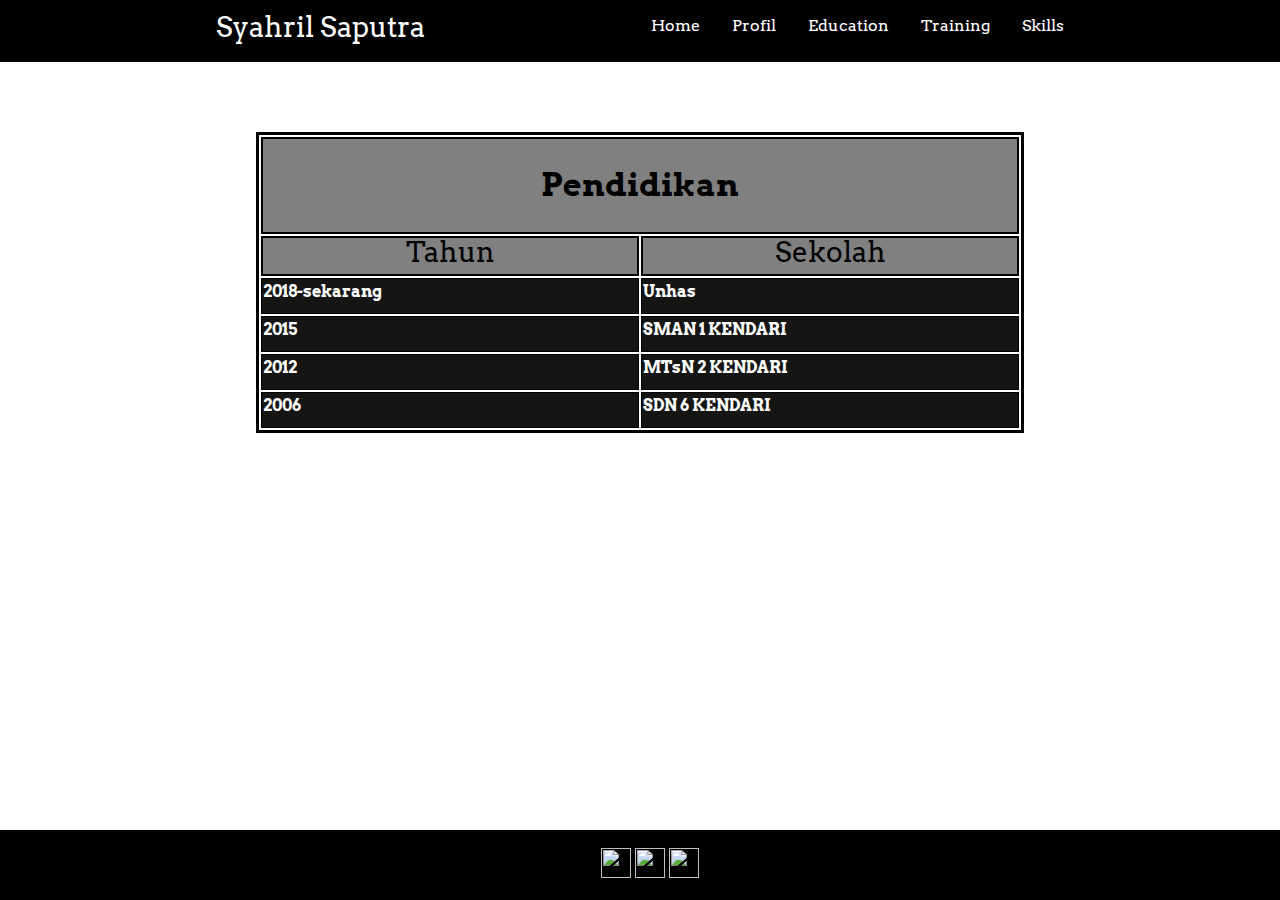
==== Education.html @ 546c26ba "Add files via upload" ====
<!DOCTYPE html>
<html>
<head>
	<link rel="stylesheet" type="text/css" href="css.css">
	<link href="https://fonts.googleapis.com/css?family=Pacifico|Patua+One|Playfair+Display&display=swap" rel="stylesheet">
	<link href="https://fonts.googleapis.com/css?family=Arvo&display=swap" rel="stylesheet">
	<title>
		Education
	</title>
</head>
<body>
	<nav class="navbar">
		<ul>
			<div class="containernav">
				<li><a href=""><h3>Syahril Saputra</h3></a></li>
					<div class="kanan1">
					  <li><a href="Home.html">Home</a></li>
					  <li><a href="profil.html">Profil</a></li>
					  <li><a href="Education.html">Education</a></li>
					  <li><a href="Training.html">Training</a></li>
					  <li><a href="Skill.html">Skills</a></li>
					</div>
			 </div>
		</ul>
	</nav>

<div class="tebel">
	<center>
		<table class="tabel"> 
				<tr> 
					<th class="th" colspan="2"><h1>Pendidikan</h1></th>
				</tr> 
				<tr> 
					<th class="th"><h3>Tahun</h3></th> 
					<th class="th"><h3>Sekolah</h3></th>
				</tr> 
				<tr> 
					<td class="td2"><h4>2018-sekarang</h4></td> 
					<td class="td2"><h4>Unhas</h4></td>
				</tr> 
				<tr> 
					<td class="td2"><h4>2015</h4></td> 
					<td class="td2"><h4>SMAN 1 KENDARI</h4></td> 
				</tr> 
				<tr> 
					<td class="td2"><h4>2012</h4></td> 
					<td class="td2"><h4>MTsN 2 KENDARI</h4></td>
				</tr> 
				<tr> 
					<td class="td2"><h4>2006</h4></td> 
					<td class="td2"><h4>SDN 6 KENDARI</h4></td> 
				</tr> 
			</table>
	</center>
</div>
	<footer class="footer">
		<div class="logo" align="center">
	      <a href="https://www.instagram.com/syahrilsaputra_23/" target="_blank"><img class="lgo" src="ig7.png"></a>
	      <a href="https://www.facebook.com/syahril.saputra23" target="_blank"><img class="lgo" src="fb4.png"></a>
	      <a href="https://api.whatsapp.com/send?phone=6289635823817" target="_blank"><img class="lgo" src="wa.png"></a>
        </div>
    </footer>
</body>
</html>
---- css.css ----
body
{
  margin: 0;
  font-family: Arvo;
  font-size: 1rem;
  font-weight: 400;
  line-height: 1.5;
  text-align: left;
  background-color: #fff;
  background-repeat: no-repeat;
  background-size: cover;
  background-image: url('1.jpeg');
  height: 100%;
  margin-bottom:cover;
}
.navbar {
  position:relative;
  background-color: black ;
}
ul {
  list-style-type: none;
  margin: 0;
  padding: 0;
  overflow: hidden;
}

li {
  float: left;
}

li a {
  display: block;
  color: white;
  
  padding: 14px 16px;
  text-decoration: none;
}

li a:hover {
  background-color: #808080;
}

.jumbotron {
  padding: 2rem 1rem;
  margin-bottom: 2rem;
  background-color: #e9ecef;
  border-radius: 0.3rem;
  margin-left: auto;
  margin-right: auto;
}
.containernav {
  padding-right: 200px;
  padding-left: 200px;
  margin-right: auto;
  margin-left: auto;
}
.containerimg
{
  padding-left: 15px;
  margin-right: auto;
  margin-left: auto;
}
.image
{
	width: 150px;
	height: 180px;
  border: 2px solid white;
  border-radius: 2px;
}

.row {
   display: -ms-flexbox;
  display: flex;
  -ms-flex-wrap: wrap;
  flex-wrap: wrap;
  margin-right: -15px;
  margin-left: -15px;
}
.kanan1
{
  float:right;
}
.jumbotron-home
{
  margin-top: 70px;
  width:40%;
  background-color: #151614;
  border-radius: 10px;
}
h3
{
  margin-bottom: 0px;
  margin-top: -8px;
  font-weight: 500;
  font-size: 1.75rem;
}
.h1bede
{
  color:black;
  font-size: 40px;
}
.col-1, .col-2, .col-3, .col-4, .col-5, .col-6, .col-7, .col-8, .col-9, .col-10, .col-11, .col-12, .col,
.col-auto, .col-sm-1, .col-sm-2, .col-sm-3, .col-sm-4, .col-sm-5, .col-sm-6, .col-sm-7, .col-sm-8, .col-sm-9, .col-sm-10, .col-sm-11, .col-sm-12, .col-sm,
.col-sm-auto, .col-md-1, .col-md-2, .col-md-3, .col-md-4, .col-md-5, .col-md-6, .col-md-7, .col-md-8, .col-md-9, .col-md-10, .col-md-11, .col-md-12, .col-md,
.col-md-auto, .col-lg-1, .col-lg-2, .col-lg-3, .col-lg-4, .col-lg-5, .col-lg-6, .col-lg-7, .col-lg-8, .col-lg-9, .col-lg-10, .col-lg-11, .col-lg-12, .col-lg,
.col-lg-auto, .col-xl-1, .col-xl-2, .col-xl-3, .col-xl-4, .col-xl-5, .col-xl-6, .col-xl-7, .col-xl-8, .col-xl-9, .col-xl-10, .col-xl-11, .col-xl-12, .col-xl,
.col-xl-auto {
  position: relative;
  width: 100%;
  padding-right: 15px;
  padding-left: 15px;
}
.col-sm-1 {
    -ms-flex: 0 0 8.333333%;
    flex: 0 0 8.333333%;
    max-width: 8.333333%;
  }
  .col-sm-2 {
    -ms-flex: 0 0 16.666667%;
    flex: 0 0 16.666667%;
    max-width: 16.666667%;
  }
  .col-sm-3 {
    -ms-flex: 0 0 25%;
    flex: 0 0 25%;
    max-width: 25%;
  }
  .col-sm-4 {
    -ms-flex: 0 0 33.333333%;
    flex: 0 0 33.333333%;
    max-width: 33.333333%;
  }
  .col-sm-5 {
    -ms-flex: 0 0 41.666667%;
    flex: 0 0 41.666667%;
    max-width: 41.666667%;
  }
  .col-sm-6 {
    -ms-flex: 0 0 50%;
    flex: 0 0 50%;
    max-width: 50%;
  }
  .col-sm-7 {
    -ms-flex: 0 0 58.333333%;
    flex: 0 0 58.333333%;
    max-width: 58.333333%;
  }
  .col-sm-8 {
    -ms-flex: 0 0 66.666667%;
    flex: 0 0 66.666667%;
    max-width: 66.666667%;
  }
  .col-sm-9 {
    -ms-flex: 0 0 75%;
    flex: 0 0 75%;
    max-width: 75%;
  }
  .col-sm-10 {
    -ms-flex: 0 0 83.333333%;
    flex: 0 0 83.333333%;
    max-width: 83.333333%;
  }
  .col-sm-11 {
    -ms-flex: 0 0 91.666667%;
    flex: 0 0 91.666667%;
    max-width: 91.666667%;
  }
  .col-sm-12 {
    -ms-flex: 0 0 100%;
    flex: 0 0 100%;
    max-width: 100%;
  }
   .col-sm {
    -ms-flex-preferred-size: 0;
    flex-basis: 0;
    -ms-flex-positive: 1;
    flex-grow: 1;
    max-width: 100%;
  }
  span
  {
    font-size: 60px;
  }
.propil
{
  color: black;
  text-align: center;
}
.navv
{
  background-color:white; 
  border-radius: 7px;
  margin-top: 9px;
  width: 200px;
}
h5
{
  color:white;
}
.data
{
  color:white;
  margin-top: 5px;
}
.td
{
  width: 150px;
}
.tabelhome
{
  margin-top: 25px;
}

.footer{
    width: 100%;
    height: 70px;
    padding-left: 10px;
    line-height: 50px;
    background: black;
    color: #fff;
    position: absolute;
    bottom: 0px;
}
.lgo
{
  width: 30px;
  height: 30px;
}
.logo
{
  margin-top: 18px;
}
.tabel
{
   border: 3px solid black;
   width: 60%;
}
.td2
{
  border: 1px solid black;
  border-collapse: collapse;
  background-color: #151614;
  
}
.th
{
  background-color:#808080;
  width:200px;
  border: 2px solid black;
  
}
.tebel
{
  margin-top: 70px; 
}
h4
{
  color: white;
  margin-top: 0;
  margin-bottom: 0.5rem;
}
.teks-welcome
{
  font-size: 60px;
}
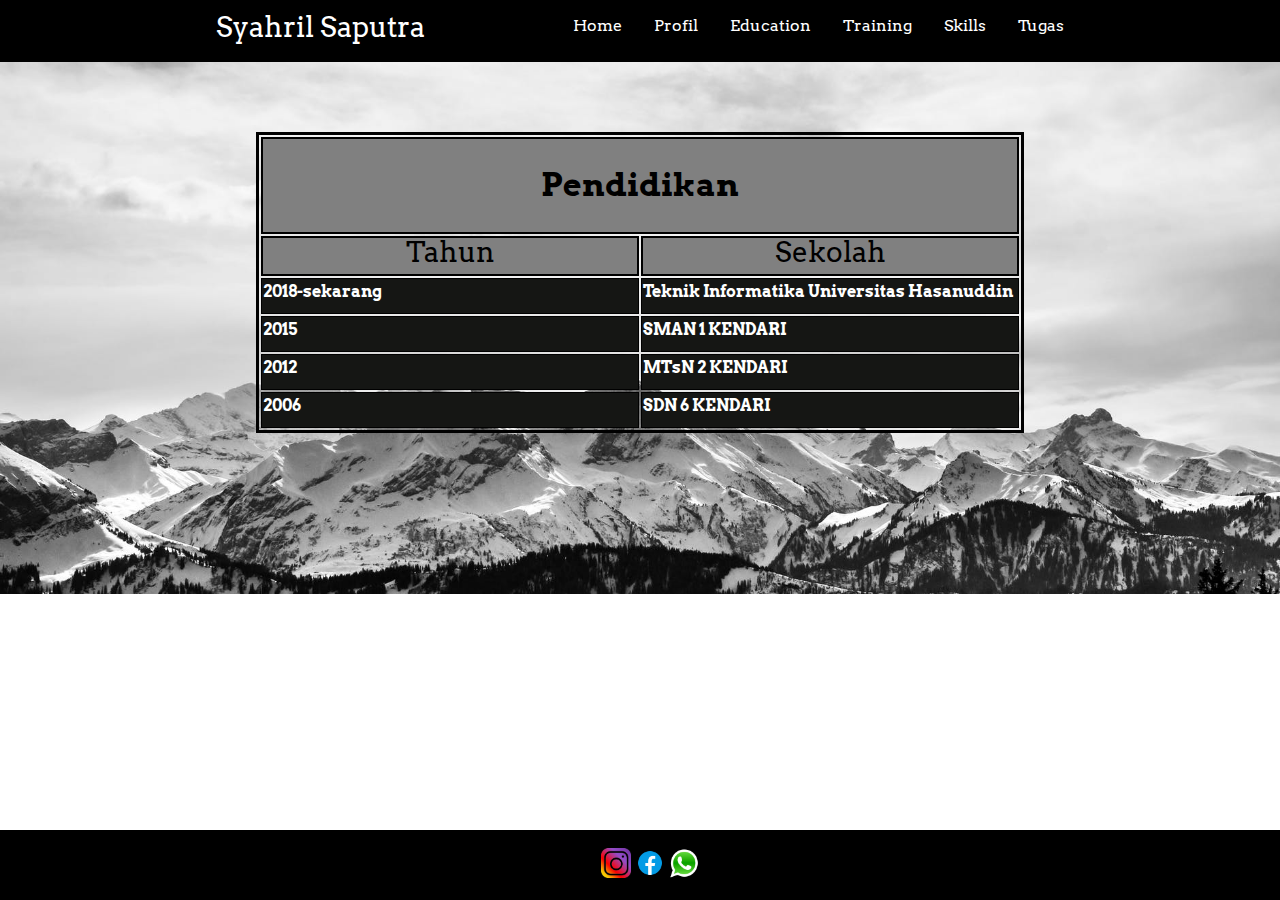
==== commit 282ff9f3: "Add files via upload" ====
--- a/Education.html
+++ b/Education.html
@@ -19,6 +19,16 @@
 					  <li><a href="Education.html">Education</a></li>
 					  <li><a href="Training.html">Training</a></li>
 					  <li><a href="Skill.html">Skills</a></li>
+					  <li>
+					  	 <div class="dropdown">
+						    <button class="dropbtn">Tugas
+						      <i class="fa fa-caret-down"></i>
+						    </button>
+						    <div class="dropdown-content">
+						      <a href="tugas3.html">Tugas 1</a>
+						    </div>
+						  </div>
+					  </li>
 					</div>
 			 </div>
 		</ul>
@@ -36,7 +46,7 @@
 				</tr> 
 				<tr> 
 					<td class="td2"><h4>2018-sekarang</h4></td> 
-					<td class="td2"><h4>Unhas</h4></td>
+					<td class="td2"><h4>Teknik Informatika Universitas Hasanuddin</h4></td>
 				</tr> 
 				<tr> 
 					<td class="td2"><h4>2015</h4></td> 
--- a/css.css
+++ b/css.css
@@ -262,4 +262,107 @@
 .teks-welcome
 {
   font-size: 60px;
+}
+
+.teksNilai
+{
+  color: white;
+}
+/*Dropdown Navbar*/
+  
+  .dropdown {
+  float: left;
+  overflow: hidden;
+  margin-top: 2px;
+}
+
+/* Dropdown button */
+.dropdown .dropbtn {
+  font-size: 16px;
+  border: none;
+  outline: none;
+  color: white;
+  padding: 14px 16px;
+  background-color: inherit;
+  font-family: inherit; /* Important for vertical align on mobile phones */
+  margin: 0; /* Important for vertical align on mobile phones */
+}
+
+/* Add a red background color to navbar links on hover */
+.navbar a:hover, .dropdown:hover .dropbtn {
+  background-color: red;
+}
+
+/* Dropdown content (hidden by default) */
+.dropdown-content {
+  display: none;
+  position: absolute;
+  background-color: #f9f9f9;
+  min-width: 160px;
+  box-shadow: 0px 8px 16px 0px rgba(0,0,0,0.2);
+  z-index: 1;
+}
+
+/* Links inside the dropdown */
+.dropdown-content a {
+  float: none;
+  color: black;
+  padding: 12px 16px;
+  text-decoration: none;
+  display: block;
+  text-align: left;
+}
+
+/* Add a grey background color to dropdown links on hover */
+.dropdown-content a:hover {
+  background-color: #ddd;
+}
+
+/* Show the dropdown menu on hover */
+.dropdown:hover .dropdown-content {
+  display: block;
+}
+
+
+
+/*tombol tugas1*/
+.average
+{
+  width: 80px;
+  border-radius: 3px;
+  height: 25px;
+  background-color:#128fb5;
+  border:2px solid #5c595e;
+}
+.highest
+{
+  width: 80px;
+  border-radius: 3px;
+  height: 25px;
+  background-color: #b5a712;
+  border:2px solid #5c595e;
+}
+.lowest
+{
+  width: 80px;
+  border-radius: 3px;
+  height: 25px;
+  background-color: #29960e;
+  border:2px solid #5c595e;
+}
+.median
+{
+  width: 80px;
+  border-radius: 3px;
+  height: 25px;
+  background-color: #4a1a6e;
+  border:2px solid #5c595e;
+}
+.reset
+{
+  width: 80px;
+  border-radius: 3px;
+  height: 25px;
+  background-color: #b52212;
+  border:2px solid #5c595e;
 }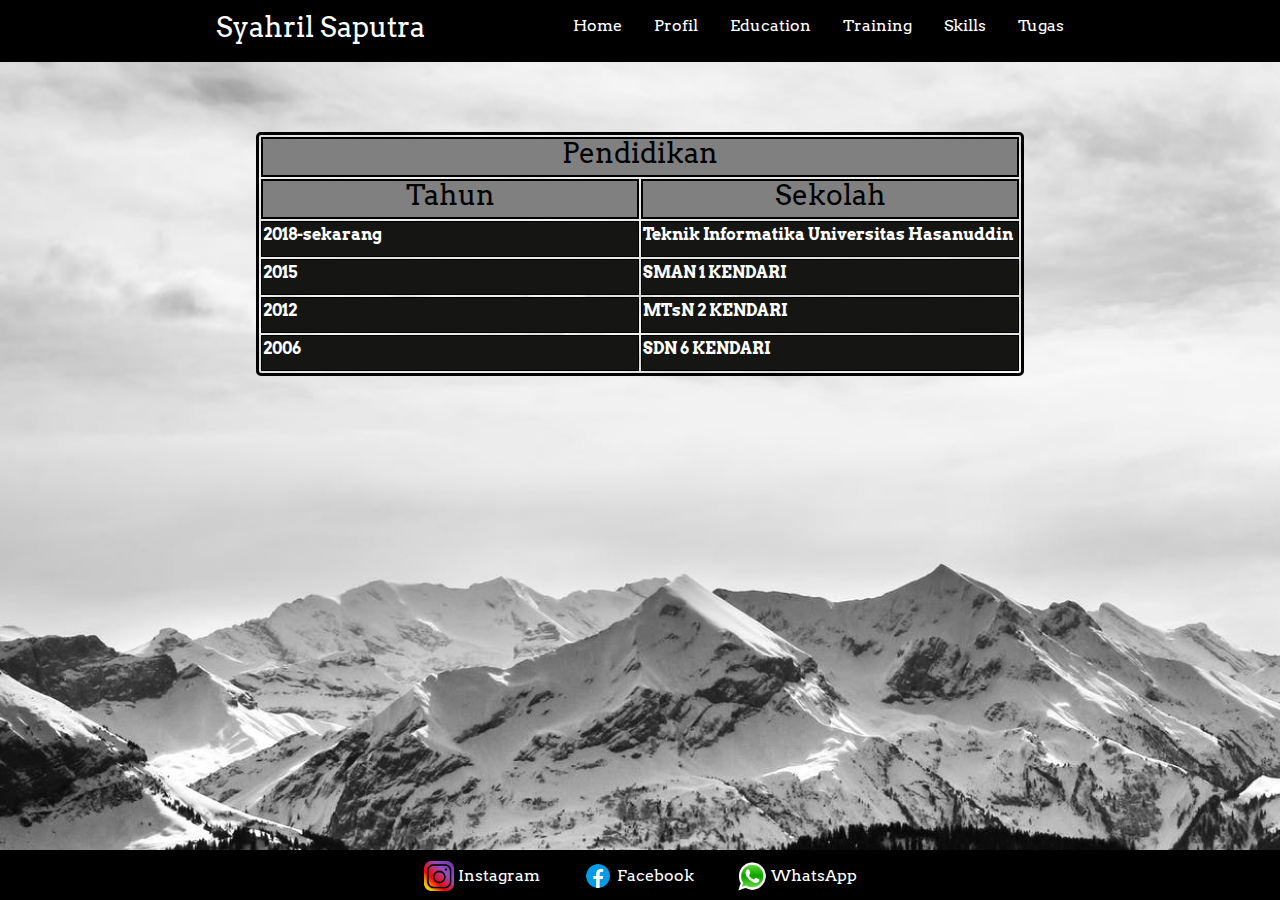
==== commit 738fd9a4: "Add files via upload" ====
--- a/Education.html
+++ b/Education.html
@@ -11,10 +11,12 @@
 <body>
 	<nav class="navbar">
 		<ul>
-			<div class="containernav">
-				<li><a href=""><h3>Syahril Saputra</h3></a></li>
+			<div class="contnav">
+				<li>
+					<h3 class ="navname">Syahril Saputra</h3>
+				</li>
 					<div class="kanan1">
-					  <li><a href="Home.html">Home</a></li>
+					  <li><a href="index.html">Home</a></li>
 					  <li><a href="profil.html">Profil</a></li>
 					  <li><a href="Education.html">Education</a></li>
 					  <li><a href="Training.html">Training</a></li>
@@ -25,9 +27,11 @@
 						      <i class="fa fa-caret-down"></i>
 						    </button>
 						    <div class="dropdown-content">
-						      <a href="tugas3.html">Tugas 1</a>
+						      <a href="tugas1.html">Tugas 1</a>
+						      <a href="index.html">Tugas 2</a>
+						      <a href="tugas3.html">Tugas 3</a>
 						    </div>
-						  </div>
+						 </div>
 					  </li>
 					</div>
 			 </div>
@@ -38,7 +42,7 @@
 	<center>
 		<table class="tabel"> 
 				<tr> 
-					<th class="th" colspan="2"><h1>Pendidikan</h1></th>
+					<th class="th" colspan="2"><h3>Pendidikan</h3></th>
 				</tr> 
 				<tr> 
 					<th class="th"><h3>Tahun</h3></th> 
@@ -65,9 +69,28 @@
 </div>
 	<footer class="footer">
 		<div class="logo" align="center">
-	      <a href="https://www.instagram.com/syahrilsaputra_23/" target="_blank"><img class="lgo" src="ig7.png"></a>
-	      <a href="https://www.facebook.com/syahril.saputra23" target="_blank"><img class="lgo" src="fb4.png"></a>
-	      <a href="https://api.whatsapp.com/send?phone=6289635823817" target="_blank"><img class="lgo" src="wa.png"></a>
+			<table class="table-footer">
+				<tr>
+	        		<td>
+	        			<a href="https://www.instagram.com/syahrilsaputra_23/" target="_blank"><img class="lgo" src="ig7.png"></a>
+	        		</td>
+	        		<td class="td-footer">
+	        			Instagram
+	        		</td>
+	        		<td>
+	        			<a href="https://www.facebook.com/syahril.saputra23" target="_blank"><img class="lgo" src="fb4.png"></a>
+	        		</td>
+	        		<td class="td-footer">
+	        			Facebook
+	        		</td>
+	        		<td>
+	        			<a href="https://api.whatsapp.com/send?phone=6289635823817" target="_blank"><img class="lgo" src="wa.png"></a>
+	        		</td>
+	        		<td>
+	        			WhatsApp
+	        		</td>
+	        	</tr>
+			</table>
         </div>
     </footer>
 </body>
--- a/css.css
+++ b/css.css
@@ -8,6 +8,7 @@
   text-align: left;
   background-color: #fff;
   background-repeat: no-repeat;
+  background-attachment: fixed;
   background-size: cover;
   background-image: url('1.jpeg');
   height: 100%;
@@ -28,7 +29,7 @@
   float: left;
 }
 
-li a {
+li a, .navname{
   display: block;
   color: white;
   
@@ -40,7 +41,7 @@
   background-color: #808080;
 }
 
-.jumbotron {
+.jumb {
   padding: 2rem 1rem;
   margin-bottom: 2rem;
   background-color: #e9ecef;
@@ -48,7 +49,27 @@
   margin-left: auto;
   margin-right: auto;
 }
-.containernav {
+.jumb-home
+{
+  margin-top: 70px;
+  width:40%;
+  background-color: #151614;
+  border-radius: 10px;
+}
+.jumb-tugas1
+{
+  padding: 2rem 1rem;
+  margin-bottom: 2rem;
+  background-color: rgba(0,0,0,0);
+  border-radius: 0.3rem;
+  margin-left: auto;
+  margin-right: auto;
+  width:60%;
+  border-radius: 10px;
+  margin-top: -50px;
+}
+.contnav 
+{
   padding-right: 200px;
   padding-left: 200px;
   margin-right: auto;
@@ -67,7 +88,15 @@
   border: 2px solid white;
   border-radius: 2px;
 }
-
+.image-tugas1
+{
+  width: 130px;
+  height: 160px;
+  float:right;
+  border: 2px solid black;
+  margin-bottom: 20px;
+  border-radius: 3px;
+}
 .row {
    display: -ms-flexbox;
   display: flex;
@@ -80,13 +109,6 @@
 {
   float:right;
 }
-.jumbotron-home
-{
-  margin-top: 70px;
-  width:40%;
-  background-color: #151614;
-  border-radius: 10px;
-}
 h3
 {
   margin-bottom: 0px;
@@ -99,84 +121,30 @@
   color:black;
   font-size: 40px;
 }
-.col-1, .col-2, .col-3, .col-4, .col-5, .col-6, .col-7, .col-8, .col-9, .col-10, .col-11, .col-12, .col,
-.col-auto, .col-sm-1, .col-sm-2, .col-sm-3, .col-sm-4, .col-sm-5, .col-sm-6, .col-sm-7, .col-sm-8, .col-sm-9, .col-sm-10, .col-sm-11, .col-sm-12, .col-sm,
-.col-sm-auto, .col-md-1, .col-md-2, .col-md-3, .col-md-4, .col-md-5, .col-md-6, .col-md-7, .col-md-8, .col-md-9, .col-md-10, .col-md-11, .col-md-12, .col-md,
-.col-md-auto, .col-lg-1, .col-lg-2, .col-lg-3, .col-lg-4, .col-lg-5, .col-lg-6, .col-lg-7, .col-lg-8, .col-lg-9, .col-lg-10, .col-lg-11, .col-lg-12, .col-lg,
-.col-lg-auto, .col-xl-1, .col-xl-2, .col-xl-3, .col-xl-4, .col-xl-5, .col-xl-6, .col-xl-7, .col-xl-8, .col-xl-9, .col-xl-10, .col-xl-11, .col-xl-12, .col-xl,
-.col-xl-auto {
+
+.column-img
+{
   position: relative;
   width: 100%;
   padding-right: 15px;
   padding-left: 15px;
 }
-.col-sm-1 {
-    -ms-flex: 0 0 8.333333%;
-    flex: 0 0 8.333333%;
-    max-width: 8.333333%;
-  }
-  .col-sm-2 {
-    -ms-flex: 0 0 16.666667%;
-    flex: 0 0 16.666667%;
-    max-width: 16.666667%;
-  }
-  .col-sm-3 {
-    -ms-flex: 0 0 25%;
-    flex: 0 0 25%;
-    max-width: 25%;
-  }
-  .col-sm-4 {
-    -ms-flex: 0 0 33.333333%;
-    flex: 0 0 33.333333%;
-    max-width: 33.333333%;
-  }
-  .col-sm-5 {
-    -ms-flex: 0 0 41.666667%;
-    flex: 0 0 41.666667%;
-    max-width: 41.666667%;
-  }
-  .col-sm-6 {
-    -ms-flex: 0 0 50%;
-    flex: 0 0 50%;
-    max-width: 50%;
-  }
-  .col-sm-7 {
-    -ms-flex: 0 0 58.333333%;
-    flex: 0 0 58.333333%;
-    max-width: 58.333333%;
-  }
-  .col-sm-8 {
-    -ms-flex: 0 0 66.666667%;
-    flex: 0 0 66.666667%;
-    max-width: 66.666667%;
-  }
-  .col-sm-9 {
-    -ms-flex: 0 0 75%;
-    flex: 0 0 75%;
-    max-width: 75%;
-  }
-  .col-sm-10 {
-    -ms-flex: 0 0 83.333333%;
-    flex: 0 0 83.333333%;
-    max-width: 83.333333%;
-  }
-  .col-sm-11 {
-    -ms-flex: 0 0 91.666667%;
-    flex: 0 0 91.666667%;
-    max-width: 91.666667%;
-  }
-  .col-sm-12 {
-    -ms-flex: 0 0 100%;
-    flex: 0 0 100%;
-    max-width: 100%;
-  }
-   .col-sm {
-    -ms-flex-preferred-size: 0;
-    flex-basis: 0;
-    -ms-flex-positive: 1;
-    flex-grow: 1;
-    max-width: 100%;
-  }
+
+.column-img
+{
+  -ms-flex: 0 0 33.333333%;
+  flex: 0 0 33.333333%;
+  max-width: 33.333333%;
+}
+
+ .column
+{
+  -ms-flex-preferred-size: 0;
+  flex-basis: 0;
+  -ms-flex-positive: 1;
+  flex-grow: 1;
+  max-width: 100%;
+}
   span
   {
     font-size: 60px;
@@ -210,30 +178,76 @@
 {
   margin-top: 25px;
 }
-
+/*Footer*/
+.logo
+{
+  
+}
+.table-footer
+{
+  margin-top: -12px;
+}
 .footer{
-    width: 100%;
-    height: 70px;
-    padding-left: 10px;
-    line-height: 50px;
-    background: black;
-    color: #fff;
-    position: absolute;
-    bottom: 0px;
+  width: 100%;
+  height: 50px;
+  line-height: 50px;
+  color: #fff;
+  position: fixed;
+  background-color: black;
+  bottom: 0px;
 }
 .lgo
 {
+  margin-top: 20px;
   width: 30px;
   height: 30px;
 }
-.logo
-{
-  margin-top: 18px;
+
+
+
+.logo-tugas1
+{
+
+}
+.table-footer-tugas1
+{
+  margin-bottom: -30px;
+}
+.footer-tugas1
+{
+ width: 100%;
+  height: 50px;
+  color: #fff;
+  background-color: black;
+  bottom: 0px;
+}
+.lgo-tugas1
+{
+  margin-top: 5px;
+  width: 30px;
+  height: 30px;
+}
+
+.td-footer
+{
+  padding-right: 40px;
+}
+/*End Foooter*/
+.tebel
+{
+  margin-top: 70px; 
 }
 .tabel
 {
    border: 3px solid black;
    width: 60%;
+   border-radius: 5px;
+}
+.tabel-tugas1
+{
+  border: 3px solid black;
+  width: 100%;
+  border-radius: 5px;
 }
 .td2
 {
@@ -249,10 +263,6 @@
   border: 2px solid black;
   
 }
-.tebel
-{
-  margin-top: 70px; 
-}
 h4
 {
   color: white;
@@ -263,38 +273,35 @@
 {
   font-size: 60px;
 }
-
 .teksNilai
 {
   color: white;
 }
-/*Dropdown Navbar*/
-  
-  .dropdown {
-  float: left;
-  overflow: hidden;
-  margin-top: 2px;
-}
-
-/* Dropdown button */
-.dropdown .dropbtn {
+
+/*Dropdown Navbar*/  
+.dropdown 
+{
+float: left;
+overflow: hidden;
+margin-top: 2px;
+}
+.dropdown .dropbtn 
+{
   font-size: 16px;
   border: none;
   outline: none;
   color: white;
   padding: 14px 16px;
-  background-color: inherit;
-  font-family: inherit; /* Important for vertical align on mobile phones */
-  margin: 0; /* Important for vertical align on mobile phones */
-}
-
-/* Add a red background color to navbar links on hover */
-.navbar a:hover, .dropdown:hover .dropbtn {
+  background-color: black;
+  font-family: inherit; 
+  margin: 0;
+}
+.navbar a:hover, .dropdown:hover .dropbtn 
+{
   background-color: red;
 }
-
-/* Dropdown content (hidden by default) */
-.dropdown-content {
+.dropdown-content 
+{
   display: none;
   position: absolute;
   background-color: #f9f9f9;
@@ -302,9 +309,8 @@
   box-shadow: 0px 8px 16px 0px rgba(0,0,0,0.2);
   z-index: 1;
 }
-
-/* Links inside the dropdown */
-.dropdown-content a {
+.dropdown-content a 
+{
   float: none;
   color: black;
   padding: 12px 16px;
@@ -312,18 +318,14 @@
   display: block;
   text-align: left;
 }
-
-/* Add a grey background color to dropdown links on hover */
-.dropdown-content a:hover {
+.dropdown-content a:hover 
+{
   background-color: #ddd;
 }
-
-/* Show the dropdown menu on hover */
-.dropdown:hover .dropdown-content {
+.dropdown:hover .dropdown-content 
+{
   display: block;
 }
-
-
 
 /*tombol tugas1*/
 .average
